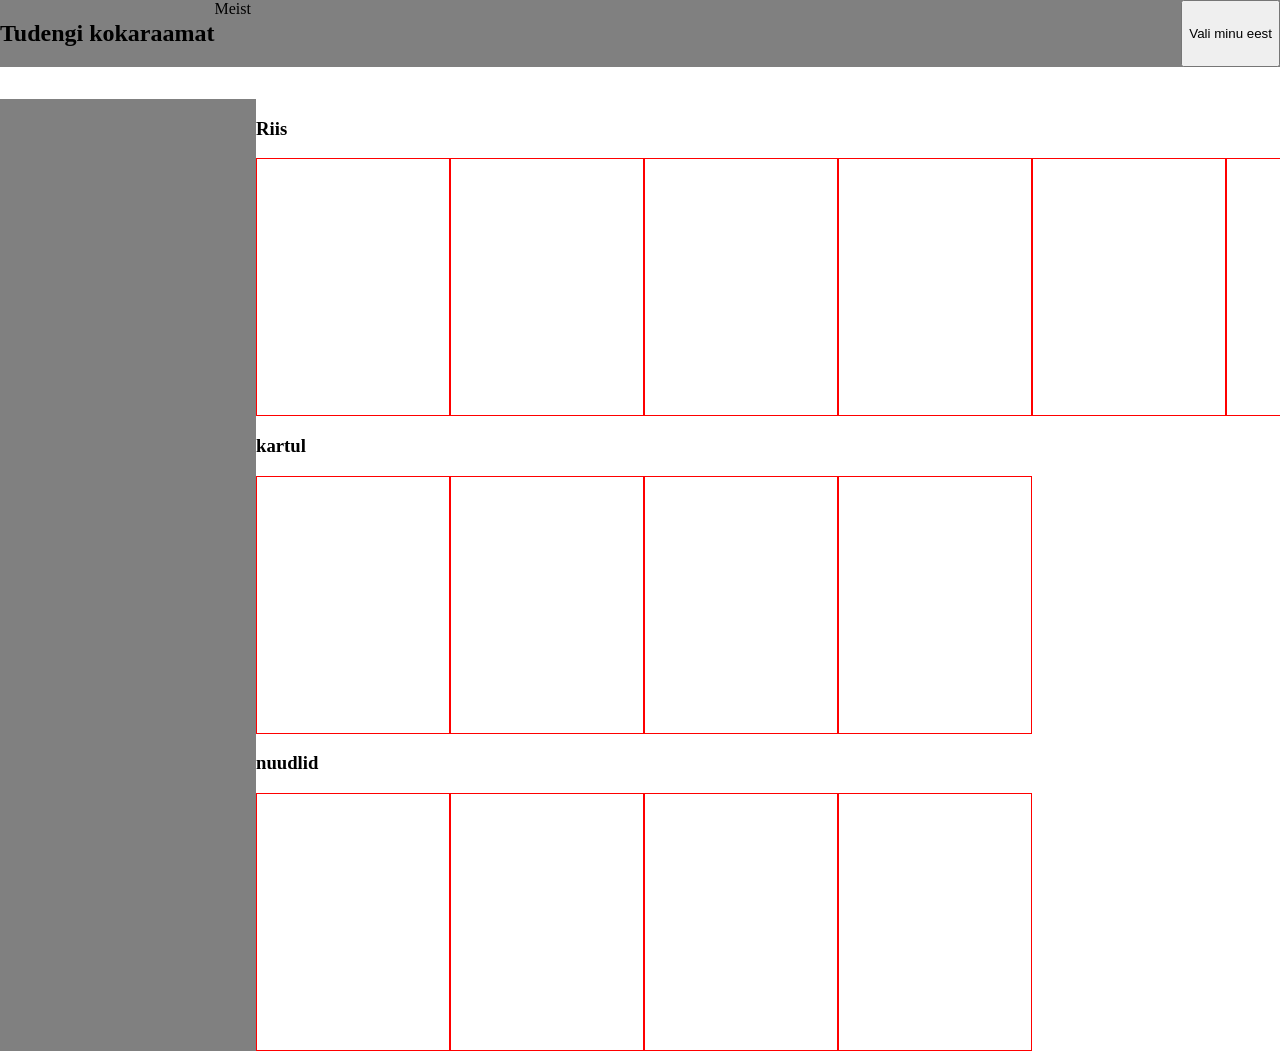
==== index.html @ 7b113bf6 "Frontpage mockup" ====
<!doctype html>
<html lang="en">
  <head>
    <meta charset="UTF-8" />
    <meta name="viewport" content="width=device-width, initial-scale=1.0" />
    <link rel="stylesheet" href="style.css" />
    <title>Document</title>
  </head>
  <body>
    <nav>
      <h1>Tudengi kokaraamat</h1>
      <a class="about">Meist</a>
      <button class="random">Vali minu eest</button>
    </nav>
    <section>
      <div class="filter"></div>
      <div class="category-container">
        <div class="category">
          <h3>Riis</h3>
          <div class="category-list">
            <div class="category-item"></div>
            <div class="category-item"></div>
            <div class="category-item"></div>
            <div class="category-item"></div>
            <div class="category-item"></div>
            <div class="category-item"></div>
            <div class="category-item"></div>
            <div class="category-item"></div>
            <div class="category-item"></div>
            <div class="category-item"></div>
            <div class="category-item"></div>
            <div class="category-item"></div>
          </div>
        </div>
        <div class="category">
          <h3>kartul</h3>
          <div class="category-list">
            <div class="category-item"></div>
            <div class="category-item"></div>
            <div class="category-item"></div>
            <div class="category-item"></div>
          </div>
        </div>
        <div class="category">
          <h3>nuudlid</h3>
          <div class="category-list">
            <div class="category-item"></div>
            <div class="category-item"></div>
            <div class="category-item"></div>
            <div class="category-item"></div>
          </div>
        </div>
      </div>
    </section>
    <footer></footer>
  </body>
</html>
---- style.css ----
body {
  margin: 0;
  font-size: 16px;
  width: 100vw;
  height: 100vh;
}

nav {
  display: flex;
  flex-direction: row;
  background-color: gray;
}

nav .random {
  margin-left: auto;
}

section {
  display: grid;
  grid-template-columns: 16rem 1fr;
  margin-top: 2rem;
}

.filter {
  width: 100%;
  height: 100%;
  background-color: gray;
}
.category-list {
  display: flex;
  flex-direction: row;
  overflow: scroll;
}

.category-item {
  height: 16rem;
  width: 12rem;
  border: 1px red solid;
}
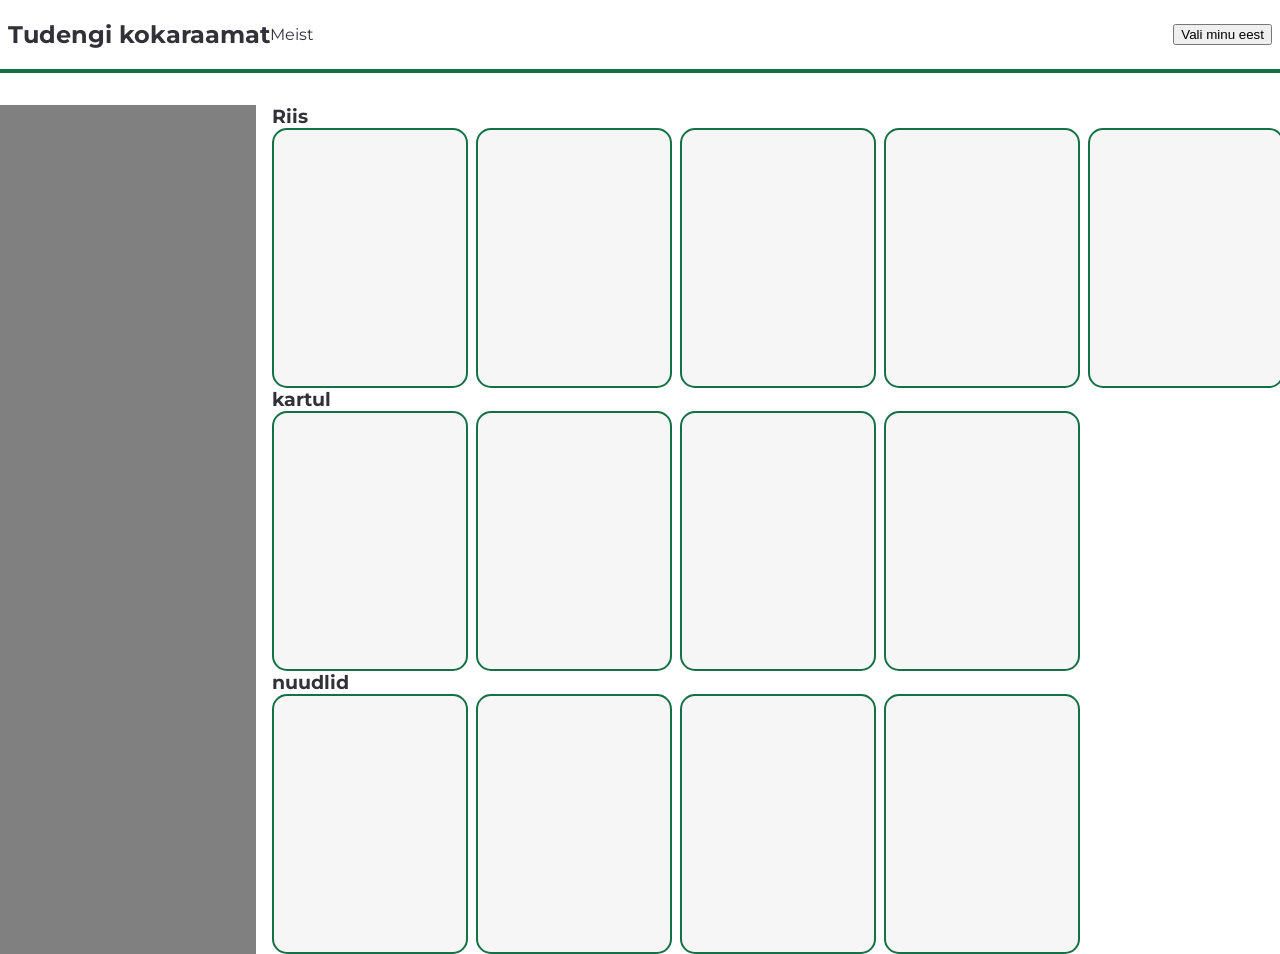
==== commit 320c4cd8: "Setup project file tree" ====
--- a/index.html
+++ b/index.html
@@ -3,7 +3,7 @@
   <head>
     <meta charset="UTF-8" />
     <meta name="viewport" content="width=device-width, initial-scale=1.0" />
-    <link rel="stylesheet" href="style.css" />
+    <link rel="stylesheet" href="style/style.css" />
     <title>Document</title>
   </head>
   <body>
@@ -13,41 +13,43 @@
       <button class="random">Vali minu eest</button>
     </nav>
     <section>
-      <div class="filter"></div>
-      <div class="category-container">
-        <div class="category">
-          <h3>Riis</h3>
-          <div class="category-list">
-            <div class="category-item"></div>
-            <div class="category-item"></div>
-            <div class="category-item"></div>
-            <div class="category-item"></div>
-            <div class="category-item"></div>
-            <div class="category-item"></div>
-            <div class="category-item"></div>
-            <div class="category-item"></div>
-            <div class="category-item"></div>
-            <div class="category-item"></div>
-            <div class="category-item"></div>
-            <div class="category-item"></div>
+      <div class="container">
+        <div class="filter"></div>
+        <div class="category-container">
+          <div class="category">
+            <h3>Riis</h3>
+            <div class="category-list">
+              <div class="category-item"></div>
+              <div class="category-item"></div>
+              <div class="category-item"></div>
+              <div class="category-item"></div>
+              <div class="category-item"></div>
+              <div class="category-item"></div>
+              <div class="category-item"></div>
+              <div class="category-item"></div>
+              <div class="category-item"></div>
+              <div class="category-item"></div>
+              <div class="category-item"></div>
+              <div class="category-item"></div>
+            </div>
           </div>
-        </div>
-        <div class="category">
-          <h3>kartul</h3>
-          <div class="category-list">
-            <div class="category-item"></div>
-            <div class="category-item"></div>
-            <div class="category-item"></div>
-            <div class="category-item"></div>
+          <div class="category">
+            <h3>kartul</h3>
+            <div class="category-list">
+              <div class="category-item"></div>
+              <div class="category-item"></div>
+              <div class="category-item"></div>
+              <div class="category-item"></div>
+            </div>
           </div>
-        </div>
-        <div class="category">
-          <h3>nuudlid</h3>
-          <div class="category-list">
-            <div class="category-item"></div>
-            <div class="category-item"></div>
-            <div class="category-item"></div>
-            <div class="category-item"></div>
+          <div class="category">
+            <h3>nuudlid</h3>
+            <div class="category-list">
+              <div class="category-item"></div>
+              <div class="category-item"></div>
+              <div class="category-item"></div>
+              <div class="category-item"></div>
+            </div>
           </div>
         </div>
       </div>
--- a/style/style.css
+++ b/style/style.css
@@ -0,0 +1,75 @@
+@import url("https://fonts.googleapis.com/css2?family=Montserrat:ital,wght@0,100..900;1,100..900&display=swap");
+
+:root {
+  --success: #9ebc9e;
+  --failure: #ff5f5c;
+  --text-main: #333138;
+  --secondary: #157145;
+  --white: #fff;
+  --primary: #f6f6f6;
+}
+
+body {
+  margin: 0;
+
+  font-family: montserrat, sans-serif;
+  font-size: 16px;
+  color: var(--text-main);
+
+  background-color: var(--white);
+}
+
+nav {
+  display: flex;
+  flex-direction: row;
+  align-items: center;
+  padding: 0 0.5rem;
+  border-bottom: var(--secondary) 4px solid;
+}
+
+nav .random {
+  margin-left: auto;
+}
+
+section div.container {
+  width: 100%;
+  display: grid;
+  grid-template-columns: 16rem auto;
+  column-gap: 1rem;
+  margin-top: 2rem;
+}
+
+.filter {
+  width: 100%;
+  height: 100%;
+  background-color: gray;
+}
+
+.category {
+  width: 100%;
+}
+
+.category h3 {
+  display: inline;
+}
+
+.category-container {
+  width: 100%;
+}
+.category-list {
+  display: flex;
+  flex-direction: row;
+  flex-grow: 0;
+  gap: 0.5rem;
+  overflow-x: scroll;
+  width: 100%;
+  max-width: 100%;
+}
+
+.category-item {
+  height: 16rem;
+  width: 12rem;
+  border-radius: 15px;
+  border: 2px var(--secondary) solid;
+  background-color: var(--primary);
+}
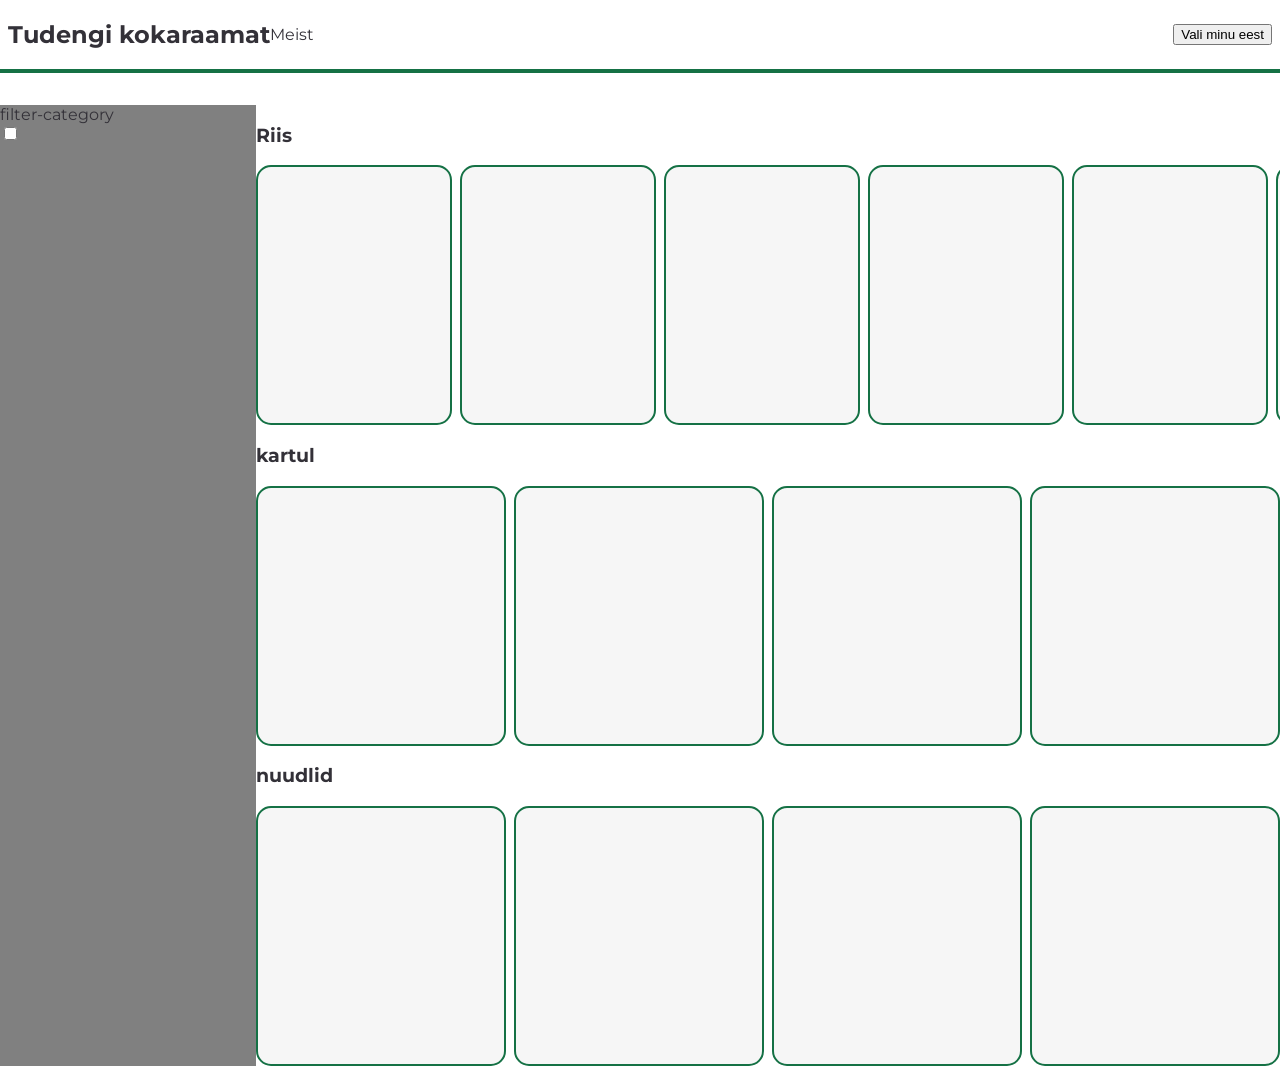
==== commit 832f26ec: "Fixed overflowing list" ====
--- a/index.html
+++ b/index.html
@@ -14,7 +14,16 @@
     </nav>
     <section>
       <div class="container">
-        <div class="filter"></div>
+        <div class="filter">
+          <div class="filter-category">
+            <span class="filter-title">filter-category</span>
+            <div class="filter-list">
+              <div class="filter-item">
+                <input type="checkbox" name="filter" id="" />
+              </div>
+            </div>
+          </div>
+        </div>
         <div class="category-container">
           <div class="category">
             <h3>Riis</h3>
--- a/style/style.css
+++ b/style/style.css
@@ -32,29 +32,19 @@
 }
 
 section div.container {
-  width: 100%;
-  display: grid;
-  grid-template-columns: 16rem auto;
-  column-gap: 1rem;
+  display: flex;
+  flex-direction: row;
   margin-top: 2rem;
 }
 
 .filter {
-  width: 100%;
-  height: 100%;
+  width: 16rem;
+  min-width: 16rem;
   background-color: gray;
 }
 
-.category {
-  width: 100%;
-}
-
-.category h3 {
-  display: inline;
-}
-
 .category-container {
-  width: 100%;
+  overflow: hidden;
 }
 .category-list {
   display: flex;
@@ -62,13 +52,15 @@
   flex-grow: 0;
   gap: 0.5rem;
   overflow-x: scroll;
-  width: 100%;
-  max-width: 100%;
 }
 
 .category-item {
   height: 16rem;
+  max-height: 16rem;
   width: 12rem;
+  min-width: 12rem;
+  overflow: hidden;
+  flex: 1 1 12rem;
   border-radius: 15px;
   border: 2px var(--secondary) solid;
   background-color: var(--primary);
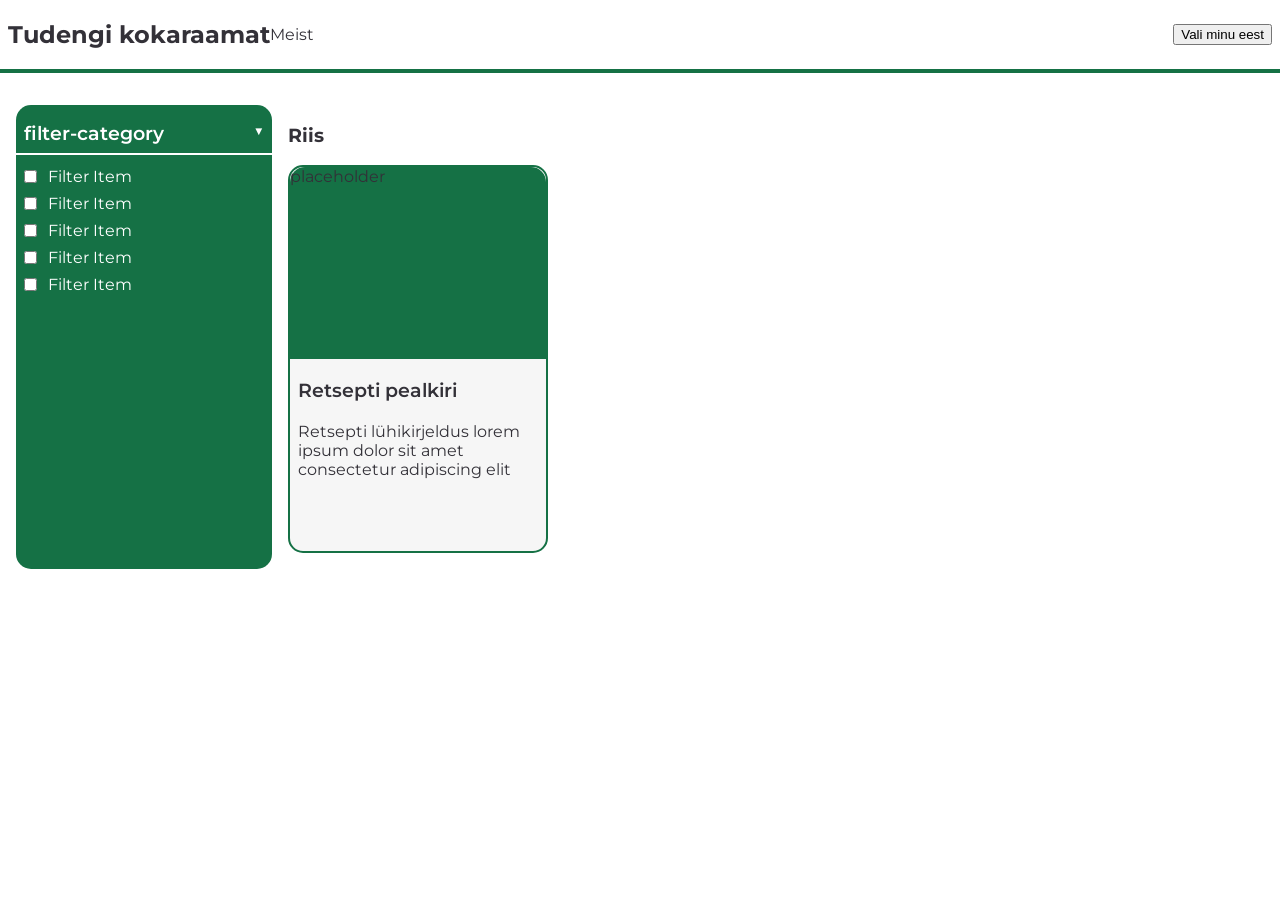
==== commit 77b64784: "Fixed some categori list items and added styling to filters." ====
--- a/index.html
+++ b/index.html
@@ -14,12 +14,31 @@
     </nav>
     <section>
       <div class="container">
-        <div class="filter">
+        <div class="filter-container">
           <div class="filter-category">
-            <span class="filter-title">filter-category</span>
+            <p class="filter-title">
+              filter-category <span class="arrow">▼</span>
+            </p>
             <div class="filter-list">
               <div class="filter-item">
                 <input type="checkbox" name="filter" id="" />
+                <p>Filter Item</p>
+              </div>
+              <div class="filter-item">
+                <input type="checkbox" name="filter" id="" />
+                <p>Filter Item</p>
+              </div>
+              <div class="filter-item">
+                <input type="checkbox" name="filter" id="" />
+                <p>Filter Item</p>
+              </div>
+              <div class="filter-item">
+                <input type="checkbox" name="filter" id="" />
+                <p>Filter Item</p>
+              </div>
+              <div class="filter-item">
+                <input type="checkbox" name="filter" id="" />
+                <p>Filter Item</p>
               </div>
             </div>
           </div>
@@ -28,36 +47,14 @@
           <div class="category">
             <h3>Riis</h3>
             <div class="category-list">
-              <div class="category-item"></div>
-              <div class="category-item"></div>
-              <div class="category-item"></div>
-              <div class="category-item"></div>
-              <div class="category-item"></div>
-              <div class="category-item"></div>
-              <div class="category-item"></div>
-              <div class="category-item"></div>
-              <div class="category-item"></div>
-              <div class="category-item"></div>
-              <div class="category-item"></div>
-              <div class="category-item"></div>
-            </div>
-          </div>
-          <div class="category">
-            <h3>kartul</h3>
-            <div class="category-list">
-              <div class="category-item"></div>
-              <div class="category-item"></div>
-              <div class="category-item"></div>
-              <div class="category-item"></div>
-            </div>
-          </div>
-          <div class="category">
-            <h3>nuudlid</h3>
-            <div class="category-list">
-              <div class="category-item"></div>
-              <div class="category-item"></div>
-              <div class="category-item"></div>
-              <div class="category-item"></div>
+              <div class="category-item">
+                <div class="image-placeholder">placeholder</div>
+                <p class="recepie-title">Retsepti pealkiri</p>
+                <p class="recepie-description">
+                  Retsepti lühikirjeldus lorem ipsum dolor sit amet consectetur
+                  adipiscing elit
+                </p>
+              </div>
             </div>
           </div>
         </div>
--- a/style/style.css
+++ b/style/style.css
@@ -19,6 +19,7 @@
   background-color: var(--white);
 }
 
+/* Navigation bar */
 nav {
   display: flex;
   flex-direction: row;
@@ -31,18 +32,65 @@
   margin-left: auto;
 }
 
+/* Navigation bar end */
+
 section div.container {
   display: flex;
   flex-direction: row;
+  gap: 1rem;
   margin-top: 2rem;
+  padding: 0 1rem;
 }
 
-.filter {
+/* Filter Container */
+.filter-container {
   width: 16rem;
+  padding: 0.5rem 0;
   min-width: 16rem;
-  background-color: gray;
+  border-radius: 15px;
+  background-color: var(--secondary);
+}
+.filter-category {
+  display: flex;
+  flex-direction: column;
+
+  color: var(--white);
 }
 
+.filter-title {
+  padding: 0.5rem;
+  margin: 0 0 0.5rem 0;
+  display: flex;
+  font-weight: 600;
+  font-size: 1.2rem;
+  border-bottom: 2px var(--white) solid;
+  border-top: 2px var(--white) solid;
+}
+.filter-title:first-child {
+  border-top: none;
+}
+
+.filter-item {
+  display: flex;
+  flex-direction: row;
+  align-items: center;
+  gap: 0.5rem;
+  padding: 0.25rem;
+}
+
+.filter-item p {
+  margin: 0;
+  font-size: 1rem;
+}
+
+.arrow {
+  margin-left: auto;
+  font-size: 1rem;
+}
+
+/* Filter Container end */
+
+/* Category Container */
 .category-container {
   overflow: hidden;
 }
@@ -52,16 +100,42 @@
   flex-grow: 0;
   gap: 0.5rem;
   overflow-x: scroll;
+  padding: 0 0 1rem 0;
 }
 
+/* Category Item Card */
 .category-item {
-  height: 16rem;
-  max-height: 16rem;
-  width: 12rem;
-  min-width: 12rem;
-  overflow: hidden;
-  flex: 1 1 12rem;
+  height: 24rem;
+  max-height: 24rem;
+  width: 16rem;
+  max-width: 16rem;
+  min-width: 16rem;
+
   border-radius: 15px;
   border: 2px var(--secondary) solid;
   background-color: var(--primary);
+  overflow: hidden;
 }
+
+.image-placeholder {
+  width: 100%;
+  height: 50%;
+  border-radius: 15px 15px 0 0;
+  background-color: var(--secondary);
+}
+
+.recepie-title {
+  font-weight: 600;
+  font-size: 1.2rem;
+  padding: 0 0.5rem;
+}
+
+.recepie-description {
+  margin: 0;
+  padding: 0 0.5rem 0.5rem 0.5rem;
+  font-size: 1rem;
+
+  overflow: clip;
+}
+/* Category Item Card end */
+/* Category Container end */
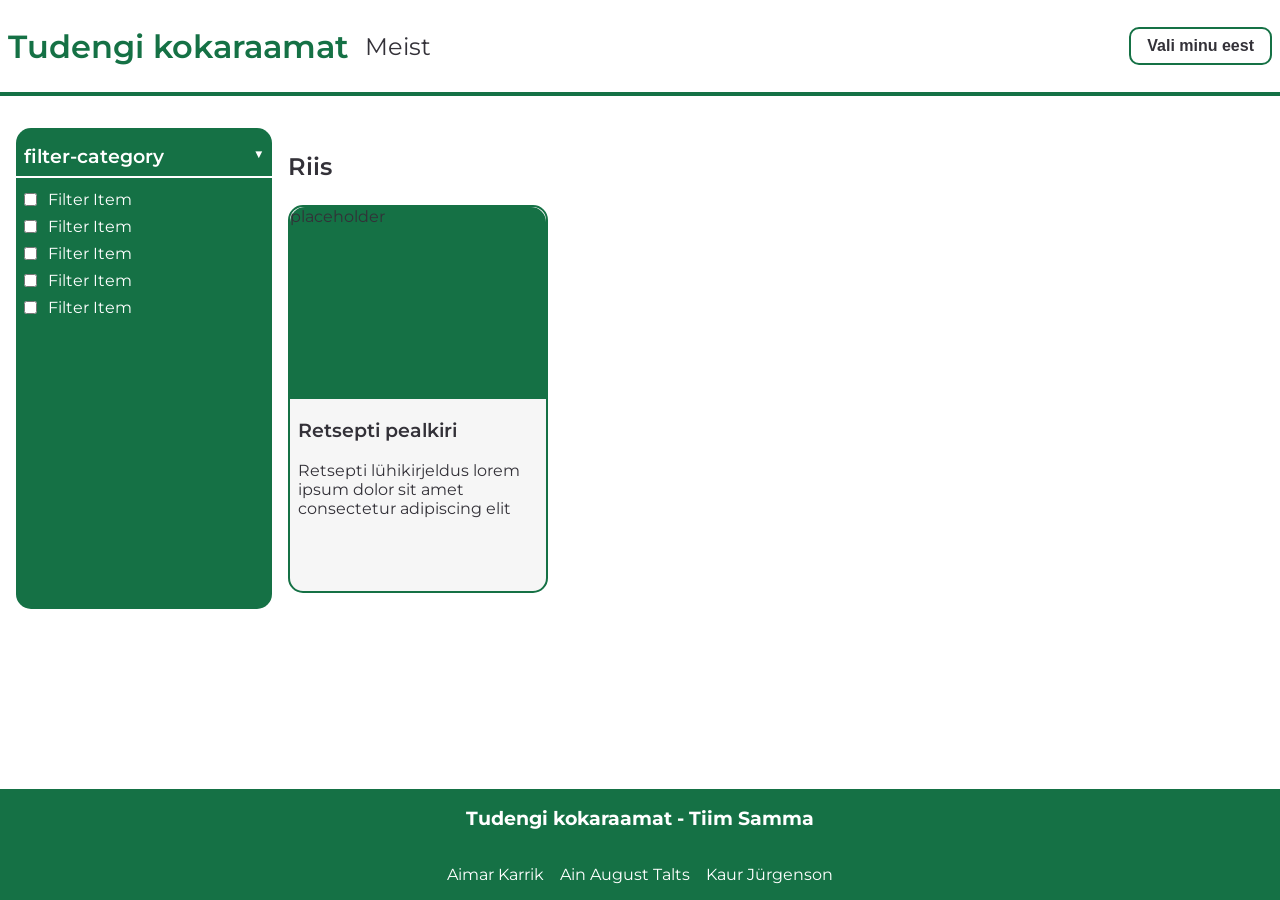
==== commit d238543f: "Footer styling" ====
--- a/index.html
+++ b/index.html
@@ -4,11 +4,11 @@
     <meta charset="UTF-8" />
     <meta name="viewport" content="width=device-width, initial-scale=1.0" />
     <link rel="stylesheet" href="style/style.css" />
-    <title>Document</title>
+    <title>Tudengi kokaraamat</title>
   </head>
   <body>
     <nav>
-      <h1>Tudengi kokaraamat</h1>
+      <h1 class="logo">Tudengi kokaraamat</h1>
       <a class="about">Meist</a>
       <button class="random">Vali minu eest</button>
     </nav>
@@ -60,6 +60,13 @@
         </div>
       </div>
     </section>
-    <footer></footer>
+    <footer>
+      <h3>Tudengi kokaraamat - Tiim Samma</h3>
+      <div class="team-members">
+        <p>Aimar Karrik</p>
+        <p>Ain August Talts</p>
+        <p>Kaur Jürgenson</p>
+      </div>
+    </footer>
   </body>
 </html>
--- a/style/style.css
+++ b/style/style.css
@@ -17,6 +17,9 @@
   color: var(--text-main);
 
   background-color: var(--white);
+  min-height: 100vh;
+  display: flex;
+  flex-direction: column;
 }
 
 /* Navigation bar */
@@ -28,8 +31,41 @@
   border-bottom: var(--secondary) 4px solid;
 }
 
+nav .logo {
+  font-size: 2rem;
+  font-weight: 600;
+  color: var(--secondary);
+}
+
+nav .about {
+  margin-left: 1rem;
+  font-size: 1.5rem;
+  font-weight: 400;
+  color: var(--text-main);
+}
+
+nav .about:hover {
+  color: var(--secondary);
+  text-decoration: underline;
+  cursor: pointer;
+}
+
 nav .random {
   margin-left: auto;
+  border: 2px var(--secondary) solid;
+  border-radius: 10px;
+  background-color: var(--white);
+
+  width: auto;
+  padding: 0.5rem 1rem;
+
+  font-size: 1rem;
+  font-weight: 600;
+  color: var(--text-main);
+}
+nav .random:hover {
+  background-color: var(--secondary);
+  color: var(--white);
 }
 
 /* Navigation bar end */
@@ -94,6 +130,12 @@
 .category-container {
   overflow: hidden;
 }
+
+.category h3 {
+  font-size: 1.5rem;
+  font-weight: 600;
+}
+
 .category-list {
   display: flex;
   flex-direction: row;
@@ -139,3 +181,21 @@
 }
 /* Category Item Card end */
 /* Category Container end */
+
+/* Footer */
+footer {
+  display: flex;
+  flex-direction: column;
+  justify-content: center;
+  align-items: center;
+  margin-top: auto;
+
+  width: 100%;
+  background-color: var(--secondary);
+  color: var(--white);
+}
+footer .team-members {
+  display: flex;
+  flex-direction: row;
+  gap: 1rem;
+}
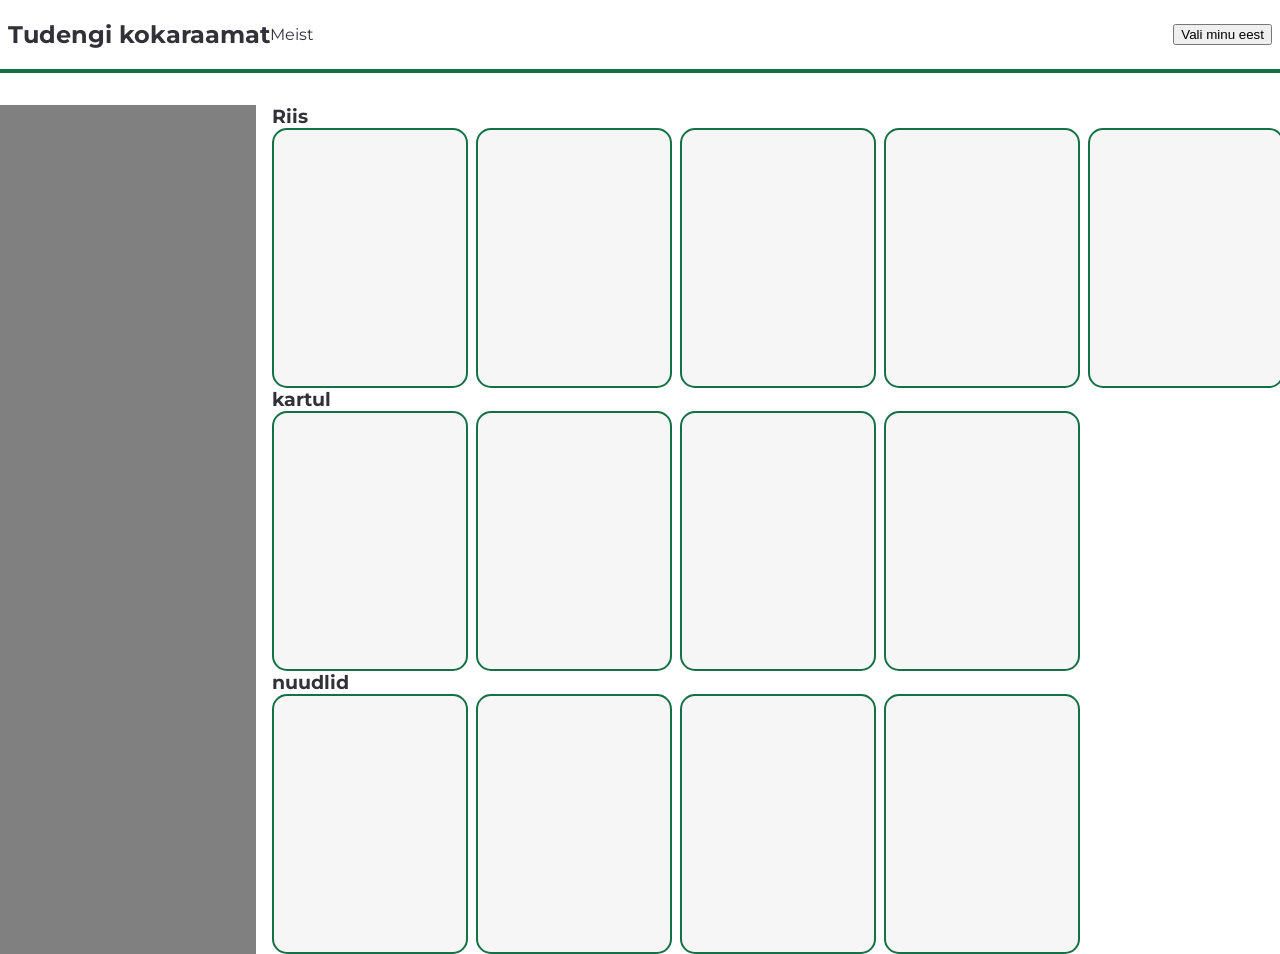
==== commit e6d307c1: "Merge branch 'main' into koduleht" ====
--- a/index.html
+++ b/index.html
@@ -4,69 +4,56 @@
     <meta charset="UTF-8" />
     <meta name="viewport" content="width=device-width, initial-scale=1.0" />
     <link rel="stylesheet" href="style/style.css" />
-    <title>Tudengi kokaraamat</title>
+    <title>Document</title>
   </head>
   <body>
     <nav>
-      <h1 class="logo">Tudengi kokaraamat</h1>
+      <h1>Tudengi kokaraamat</h1>
       <a class="about">Meist</a>
       <button class="random">Vali minu eest</button>
     </nav>
     <section>
       <div class="container">
-        <div class="filter-container">
-          <div class="filter-category">
-            <p class="filter-title">
-              filter-category <span class="arrow">▼</span>
-            </p>
-            <div class="filter-list">
-              <div class="filter-item">
-                <input type="checkbox" name="filter" id="" />
-                <p>Filter Item</p>
-              </div>
-              <div class="filter-item">
-                <input type="checkbox" name="filter" id="" />
-                <p>Filter Item</p>
-              </div>
-              <div class="filter-item">
-                <input type="checkbox" name="filter" id="" />
-                <p>Filter Item</p>
-              </div>
-              <div class="filter-item">
-                <input type="checkbox" name="filter" id="" />
-                <p>Filter Item</p>
-              </div>
-              <div class="filter-item">
-                <input type="checkbox" name="filter" id="" />
-                <p>Filter Item</p>
-              </div>
-            </div>
-          </div>
-        </div>
+        <div class="filter"></div>
         <div class="category-container">
           <div class="category">
             <h3>Riis</h3>
             <div class="category-list">
-              <div class="category-item">
-                <div class="image-placeholder">placeholder</div>
-                <p class="recepie-title">Retsepti pealkiri</p>
-                <p class="recepie-description">
-                  Retsepti lühikirjeldus lorem ipsum dolor sit amet consectetur
-                  adipiscing elit
-                </p>
-              </div>
+              <div class="category-item"></div>
+              <div class="category-item"></div>
+              <div class="category-item"></div>
+              <div class="category-item"></div>
+              <div class="category-item"></div>
+              <div class="category-item"></div>
+              <div class="category-item"></div>
+              <div class="category-item"></div>
+              <div class="category-item"></div>
+              <div class="category-item"></div>
+              <div class="category-item"></div>
+              <div class="category-item"></div>
+            </div>
+          </div>
+          <div class="category">
+            <h3>kartul</h3>
+            <div class="category-list">
+              <div class="category-item"></div>
+              <div class="category-item"></div>
+              <div class="category-item"></div>
+              <div class="category-item"></div>
+            </div>
+          </div>
+          <div class="category">
+            <h3>nuudlid</h3>
+            <div class="category-list">
+              <div class="category-item"></div>
+              <div class="category-item"></div>
+              <div class="category-item"></div>
+              <div class="category-item"></div>
             </div>
           </div>
         </div>
       </div>
     </section>
-    <footer>
-      <h3>Tudengi kokaraamat - Tiim Samma</h3>
-      <div class="team-members">
-        <p>Aimar Karrik</p>
-        <p>Ain August Talts</p>
-        <p>Kaur Jürgenson</p>
-      </div>
-    </footer>
+    <footer></footer>
   </body>
 </html>
--- a/style/style.css
+++ b/style/style.css
@@ -17,12 +17,8 @@
   color: var(--text-main);
 
   background-color: var(--white);
-  min-height: 100vh;
-  display: flex;
-  flex-direction: column;
 }
 
-/* Navigation bar */
 nav {
   display: flex;
   flex-direction: row;
@@ -31,171 +27,49 @@
   border-bottom: var(--secondary) 4px solid;
 }
 
-nav .logo {
-  font-size: 2rem;
-  font-weight: 600;
-  color: var(--secondary);
+nav .random {
+  margin-left: auto;
 }
 
-nav .about {
-  margin-left: 1rem;
-  font-size: 1.5rem;
-  font-weight: 400;
-  color: var(--text-main);
+section div.container {
+  width: 100%;
+  display: grid;
+  grid-template-columns: 16rem auto;
+  column-gap: 1rem;
+  margin-top: 2rem;
 }
 
-nav .about:hover {
-  color: var(--secondary);
-  text-decoration: underline;
-  cursor: pointer;
+.filter {
+  width: 100%;
+  height: 100%;
+  background-color: gray;
 }
 
-nav .random {
-  margin-left: auto;
-  border: 2px var(--secondary) solid;
-  border-radius: 10px;
-  background-color: var(--white);
-
-  width: auto;
-  padding: 0.5rem 1rem;
-
-  font-size: 1rem;
-  font-weight: 600;
-  color: var(--text-main);
-}
-nav .random:hover {
-  background-color: var(--secondary);
-  color: var(--white);
-}
-
-/* Navigation bar end */
-
-section div.container {
-  display: flex;
-  flex-direction: row;
-  gap: 1rem;
-  margin-top: 2rem;
-  padding: 0 1rem;
-}
-
-/* Filter Container */
-.filter-container {
-  width: 16rem;
-  padding: 0.5rem 0;
-  min-width: 16rem;
-  border-radius: 15px;
-  background-color: var(--secondary);
-}
-.filter-category {
-  display: flex;
-  flex-direction: column;
-
-  color: var(--white);
-}
-
-.filter-title {
-  padding: 0.5rem;
-  margin: 0 0 0.5rem 0;
-  display: flex;
-  font-weight: 600;
-  font-size: 1.2rem;
-  border-bottom: 2px var(--white) solid;
-  border-top: 2px var(--white) solid;
-}
-.filter-title:first-child {
-  border-top: none;
-}
-
-.filter-item {
-  display: flex;
-  flex-direction: row;
-  align-items: center;
-  gap: 0.5rem;
-  padding: 0.25rem;
-}
-
-.filter-item p {
-  margin: 0;
-  font-size: 1rem;
-}
-
-.arrow {
-  margin-left: auto;
-  font-size: 1rem;
-}
-
-/* Filter Container end */
-
-/* Category Container */
-.category-container {
-  overflow: hidden;
+.category {
+  width: 100%;
 }
 
 .category h3 {
-  font-size: 1.5rem;
-  font-weight: 600;
+  display: inline;
 }
 
+.category-container {
+  width: 100%;
+}
 .category-list {
   display: flex;
   flex-direction: row;
   flex-grow: 0;
   gap: 0.5rem;
   overflow-x: scroll;
-  padding: 0 0 1rem 0;
+  width: 100%;
+  max-width: 100%;
 }
 
-/* Category Item Card */
 .category-item {
-  height: 24rem;
-  max-height: 24rem;
-  width: 16rem;
-  max-width: 16rem;
-  min-width: 16rem;
-
+  height: 16rem;
+  width: 12rem;
   border-radius: 15px;
   border: 2px var(--secondary) solid;
   background-color: var(--primary);
-  overflow: hidden;
 }
-
-.image-placeholder {
-  width: 100%;
-  height: 50%;
-  border-radius: 15px 15px 0 0;
-  background-color: var(--secondary);
-}
-
-.recepie-title {
-  font-weight: 600;
-  font-size: 1.2rem;
-  padding: 0 0.5rem;
-}
-
-.recepie-description {
-  margin: 0;
-  padding: 0 0.5rem 0.5rem 0.5rem;
-  font-size: 1rem;
-
-  overflow: clip;
-}
-/* Category Item Card end */
-/* Category Container end */
-
-/* Footer */
-footer {
-  display: flex;
-  flex-direction: column;
-  justify-content: center;
-  align-items: center;
-  margin-top: auto;
-
-  width: 100%;
-  background-color: var(--secondary);
-  color: var(--white);
-}
-footer .team-members {
-  display: flex;
-  flex-direction: row;
-  gap: 1rem;
-}
